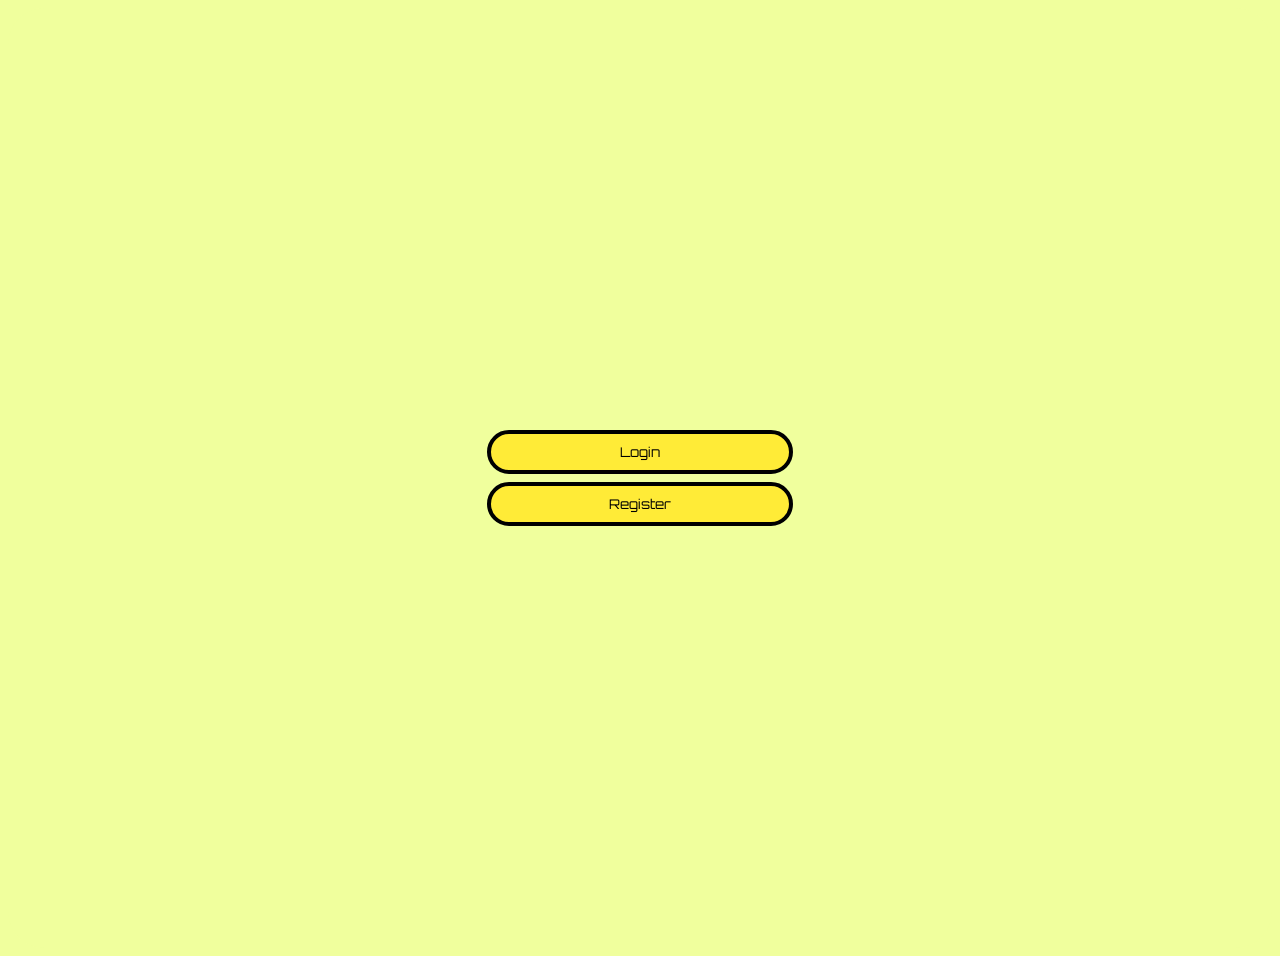
==== index.html @ e093fab0 "set up basic login page with db" ====
<html>

<head>
    <meta charset="UTF-8">
    <meta name="viewport" content="width=device-width, initial-scale=1.0">
    <link rel="stylesheet" type="text/css" href="style.css">
    <link href="https://fonts.googleapis.com/css2?family=Orbitron:wght@400;600&display=swap" rel="stylesheet">
    <title>Nik Walker's Website</title>
</head>

<body>
    <div class="content">
        <div class="landing">
            <button class="a" onclick="window.location.href='/login'">Login</button>
            <button class="a" onclick="window.location.href='/register'">Register</button>
        </div>
    </div>
</body>

</html>
---- style.css ----
body{
    align-items: center;
    background-color: #f0ff9d;
    font-family: 'Orbitron', sans-serif;
}
div.landing {
    display: flex;
    flex-direction: column;
    background-color:  #f0ff9d;
    color: rgb(0, 0, 0);
    padding: 20px;
    border-radius: 36px;
    align-self: center;
    align-items: center;
    justify-content: center;
    justify-items: center;
    height: 100vh;
}
button.a {
    background-color: #ffeb37;
    color: rgb(0, 0, 0);
    padding: 10px 20px;
    margin:4px;
    border: 4px solid #000000;
    cursor: pointer;
    border-radius: 36px;
    font-family: 'Orbitron', sans-serif;
    width : 25%;
}
button.submit {
    background-color: #ffeb37;
    color: rgb(0, 0, 0);
    padding: 10px 20px;
    margin:4px;
    border: 4px solid #000000;
    cursor: pointer;
    border-radius: 36px;
    font-family: 'Orbitron', sans-serif;
}
button.submit:hover {
    background-color: #cebe2e;
    border-color: #ffeb37;
}
button.a:hover {
    background-color: #cebe2e;
    border-color: #ffeb37;
}
input.a{
    background-color: #ffef5e;
    color: rgb(0, 0, 0);
    padding: 10px 20px;
    margin:4px;
    border: 4px solid #000000;
    border-radius: 36px;
    font-family: 'Orbitron', sans-serif;
}
input.a:focus {
    outline: 3px solid #ffeb37;
    border-color: #ffeb37;
}
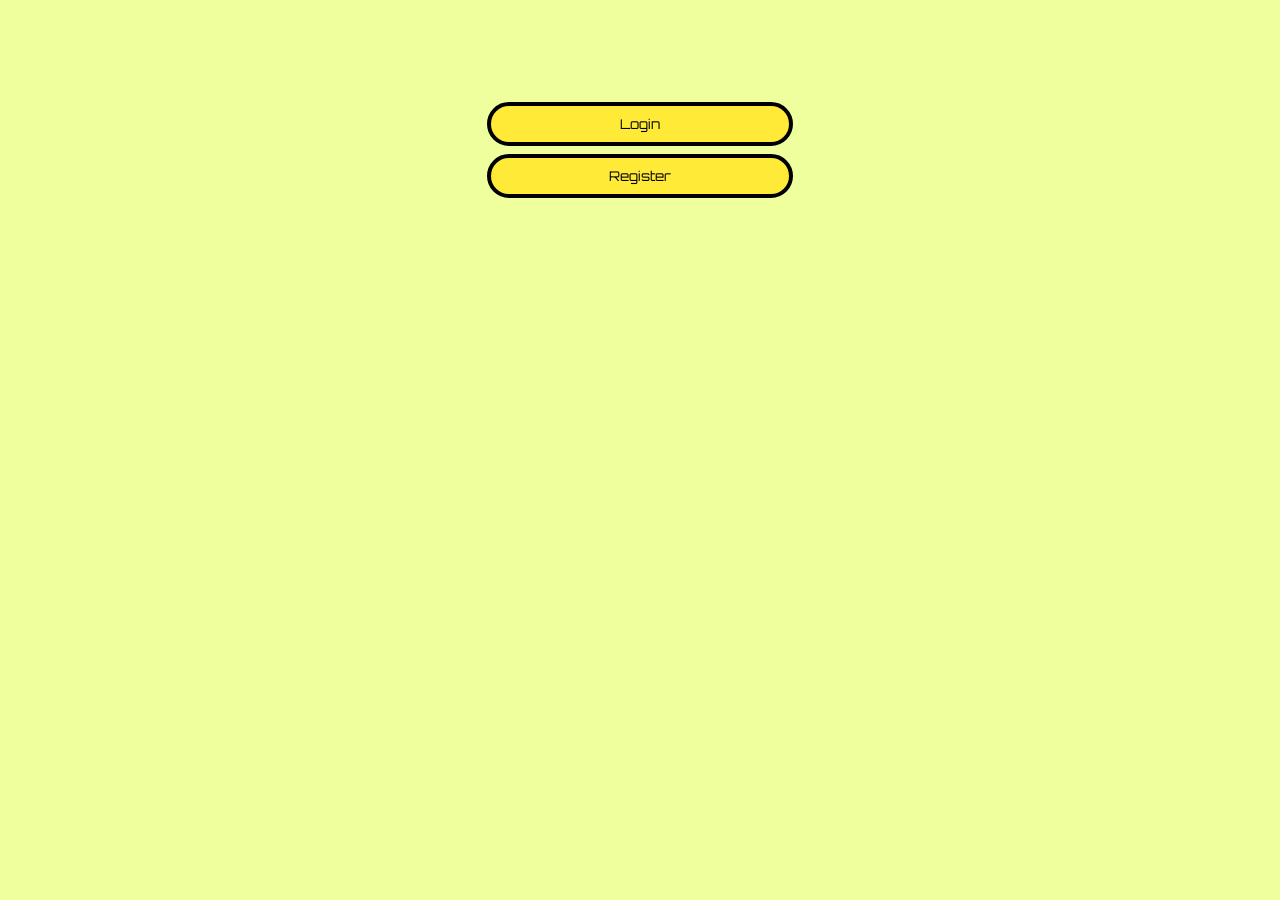
==== commit 48a3769f: "added icon" ====
--- a/index.html
+++ b/index.html
@@ -6,6 +6,8 @@
     <link rel="stylesheet" type="text/css" href="style.css">
     <link href="https://fonts.googleapis.com/css2?family=Orbitron:wght@400;600&display=swap" rel="stylesheet">
     <title>Nik Walker's Website</title>
+    <link rel="apple-touch-icon" href="/img/logo.png">
+    <link rel="icon" href="/img/logo.png">
 </head>
 
 <body>
--- a/style.css
+++ b/style.css
@@ -14,7 +14,7 @@
     align-items: center;
     justify-content: center;
     justify-items: center;
-    height: 100vh;
+    padding-top: 10vh;
 }
 button.a {
     background-color: #ffeb37;
@@ -57,4 +57,160 @@
 input.a:focus {
     outline: 3px solid #ffeb37;
     border-color: #ffeb37;
+}
+a.navbar-button, a.navbar-button-left, a.navbar-button-right {
+    background-color: #000000;
+    color: rgb(255, 217, 0);
+    padding: 10px 20px;
+    border: 4px solid rgb(255, 217, 0);
+    cursor: pointer;
+    font-family: 'Orbitron', sans-serif;
+    text-decoration: none;
+}
+a.navbar-button-left{
+    border-top-left-radius: 36px;
+    border-bottom-left-radius: 36px;
+}
+a.navbar-button-right{
+    border-top-right-radius: 36px;
+    border-bottom-right-radius: 36px;
+}
+#score-display{
+    user-select: none;
+}
+div.navbar {
+    display: flex;
+    position:fixed;
+    width :100%;
+    justify-content: center;
+    scroll-padding-bottom: 20px;
+    padding-bottom: 20px;
+}
+div.game-selection {
+    display: grid;
+    justify-content: center;
+    margin-top: 20px;
+    grid-template-columns: repeat(3,1fr);
+    gap: 10px;
+}
+div.game-card {
+    background-color: #f0ff9d;
+    display: flex;
+    justify-content: center;
+    gap: 5px;
+    border: 4px solid #000000;
+    border-radius: 36px 0px 36px 0px;
+    padding: 10px;
+    flex-direction: column;
+}
+img.game-image {
+    border: 4px solid #000000;
+    border-radius: 36px;
+    width: 50%;
+    height: auto;
+}
+h1.game-title {
+    color: rgb(0, 0, 0);
+    font-family: 'Orbitron', sans-serif;
+    text-shadow: 2px 2px 4px #ffef5e;
+}
+button.play-button {
+    background-color: #ffeb37;
+    color: rgb(0, 0, 0);
+    padding: 10px 20px;
+    border: 4px solid #000000;
+    cursor: pointer;
+    border-radius: 36px;
+    font-family: 'Orbitron', sans-serif;
+}
+p.game-description {
+    color: rgb(0, 0, 0);
+    font-family: 'Orbitron', sans-serif;
+    text-shadow: 1px 1px 2px #ffef5e;
+}
+svg.gameWindow {
+    border: 4px solid #000000;
+    border-radius: 36px;
+    background-color: #ffef5e;
+    width: 80vw;
+    height: 70vh;
+}
+h1.a{
+    color: rgb(0, 0, 0);
+    font-family: 'Orbitron', sans-serif;
+    text-shadow: 2px 2px 4px #ffef5e;
+}
+/* CONTACT PAGE STYLES */
+
+.contact-container {
+    display: grid;
+    grid-template-columns: repeat(2, minmax(250px, 320px));
+    gap: 20px;
+    justify-content: center;
+    width: 100%;
+    max-width: 800px;
+    height: 100%;
+}
+
+.contact-card {
+    background-color: #ffef5e;
+    border: 4px solid #000000;
+    border-radius: 36px 0px 36px 0px;
+    padding: 20px;
+    cursor: pointer;
+    transition: transform 0.2s ease, background-color 0.2s ease;
+    text-align: center;
+}
+
+.contact-card:hover {
+    background-color: #ffeb37;
+    transform: scale(1.03);
+}
+
+.contact-label {
+    font-size: 1.3rem;
+    font-weight: 600;
+    margin-bottom: 10px;
+    color: #000000;
+}
+
+.contact-value {
+    font-size: 0.95rem;
+    color: #000000;
+    word-break: break-word;
+}
+div.toolbar {
+    display: flex;
+    justify-content: center;
+    gap: 10px;
+    margin-top: 10px;
+}
+button.tool-button {
+    background-color: #ffeb37;
+    color: rgb(0, 0, 0);
+    padding: 10px 20px;
+    border: 4px solid #000000;
+    cursor: pointer;
+    border-radius: 36px;
+    font-family: 'Orbitron', sans-serif;
+}
+/* MOBILE FIX */
+#game-window {
+    user-select: none;
+    -webkit-user-select: none;
+}
+
+body {
+    user-select: none;
+    -webkit-user-select: none;
+}
+@media (max-width: 700px) {
+    .contact-container {
+        grid-template-columns: 1fr;
+        max-width: 90%;
+    }
+
+    div.landing {
+        padding-top: 120px;
+    }
 }
